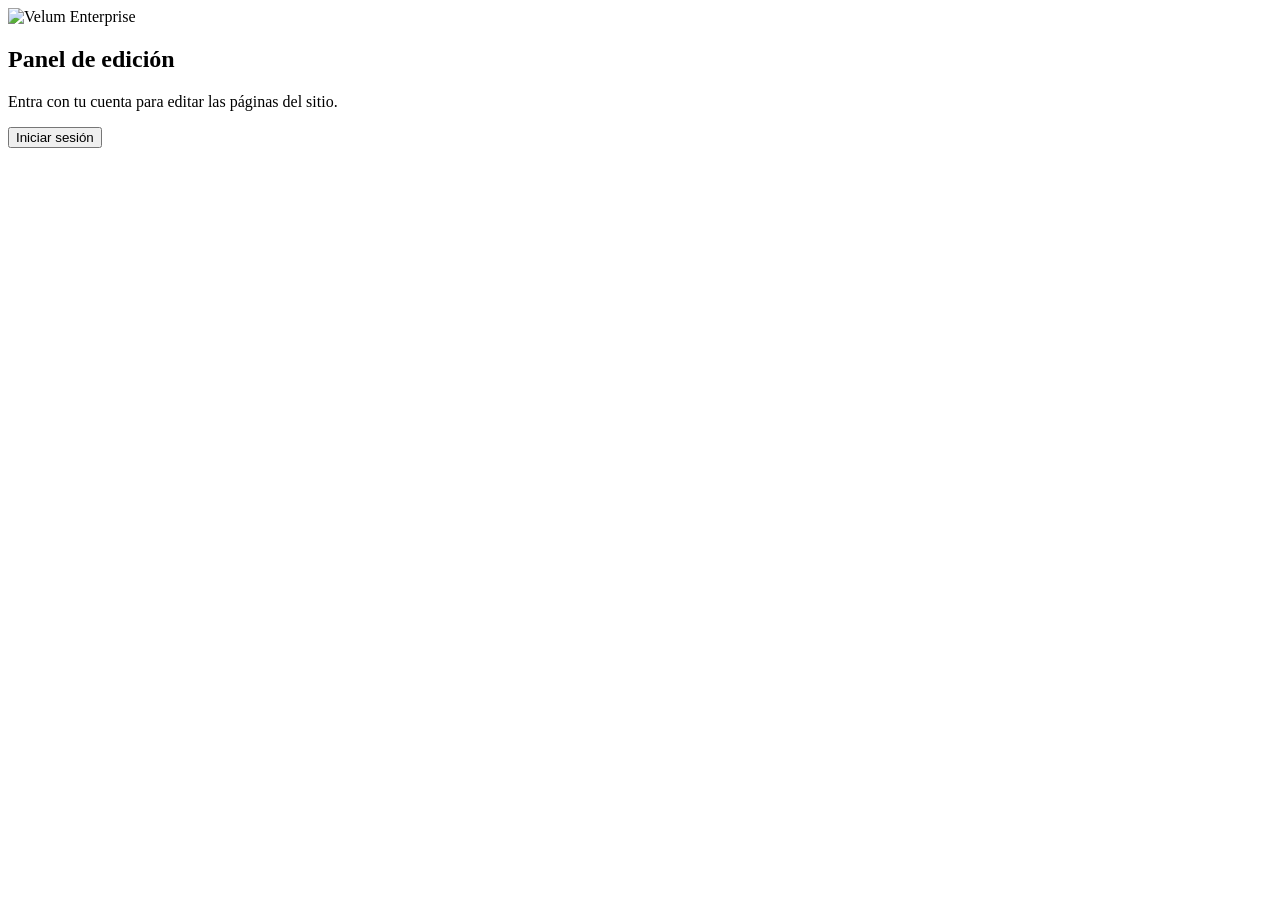
==== site/admin/index.html @ 02b612be "Test for admin" ====
<!DOCTYPE html>
<html lang="es">
<head>
<meta charset="utf-8">
<meta name="viewport" content="width=device-width, initial-scale=1">
<title>Velum · Admin</title>
<meta name="robots" content="noindex, nofollow">
<link rel="icon" href="/assets/logo/icon.svg" type="image/svg+xml">
<meta name="theme-color" content="#0B1D34">
<link rel="stylesheet" href="/admin/admin.css">
<script src="https://identity.netlify.com/v1/netlify-identity-widget.js"></script>
</head>
<body>

<!-- ===================== signed out ===================== -->
<section id="gate" class="gate">
  <div class="gate__card">
    <img src="/assets/logo/velum-primary-blue.svg" alt="Velum Enterprise" width="200" height="89">
    <h1>Panel de edición</h1>
    <p class="muted">Entra con tu cuenta para editar las páginas del sitio.</p>
    <button class="btn" id="login">Iniciar sesión</button>
    <p class="note" id="gate-note"></p>
  </div>
</section>

<!-- ===================== signed in ====================== -->
<div id="app" hidden>

  <header class="bar">
    <div class="bar__left">
      <img src="/assets/logo/icon.svg" alt="" width="26" height="26">
      <strong>Panel de edición</strong>
    </div>

    <div class="bar__mid">
      <label class="sr">Sitio</label>
      <select id="site"></select>
      <label class="sr">Página</label>
      <select id="page"></select>
    </div>

    <div class="bar__right">
      <span class="who" id="who"></span>
      <button class="btn btn--ghost" id="logout">Salir</button>
    </div>
  </header>

  <div class="status" id="status" hidden></div>

  <main class="work">
    <!-- editable fields -->
    <section class="panel" aria-labelledby="fields-h">
      <div class="panel__head">
        <h2 id="fields-h">Textos de la página</h2>
        <input type="search" id="filter" placeholder="Buscar texto…" aria-label="Buscar texto">
      </div>
      <div class="fields" id="fields">
        <p class="muted pad">Elige una página para empezar.</p>
      </div>
    </section>

    <!-- live preview -->
    <section class="panel panel--preview" aria-labelledby="preview-h">
      <div class="panel__head">
        <h2 id="preview-h">Vista previa</h2>
        <div class="seg" role="group" aria-label="Idioma de la vista previa">
          <button type="button" data-prev-lang="es" aria-pressed="true">ES</button>
          <button type="button" data-prev-lang="en" aria-pressed="false">EN</button>
        </div>
      </div>
      <iframe id="preview" title="Vista previa de la página"></iframe>
    </section>
  </main>

  <footer class="save">
    <div class="save__info">
      <span id="dirty" class="dirty" hidden>Cambios sin guardar</span>
      <span id="saved" class="muted"></span>
    </div>
    <div class="save__actions">
      <input type="text" id="summary" placeholder="Qué cambiaste (opcional)" aria-label="Resumen del cambio">
      <button class="btn btn--ghost" id="revert" disabled>Descartar</button>
      <button class="btn" id="save" disabled>Guardar y publicar</button>
    </div>
  </footer>
</div>

<script src="/admin/admin.js"></script>
</body>
</html>
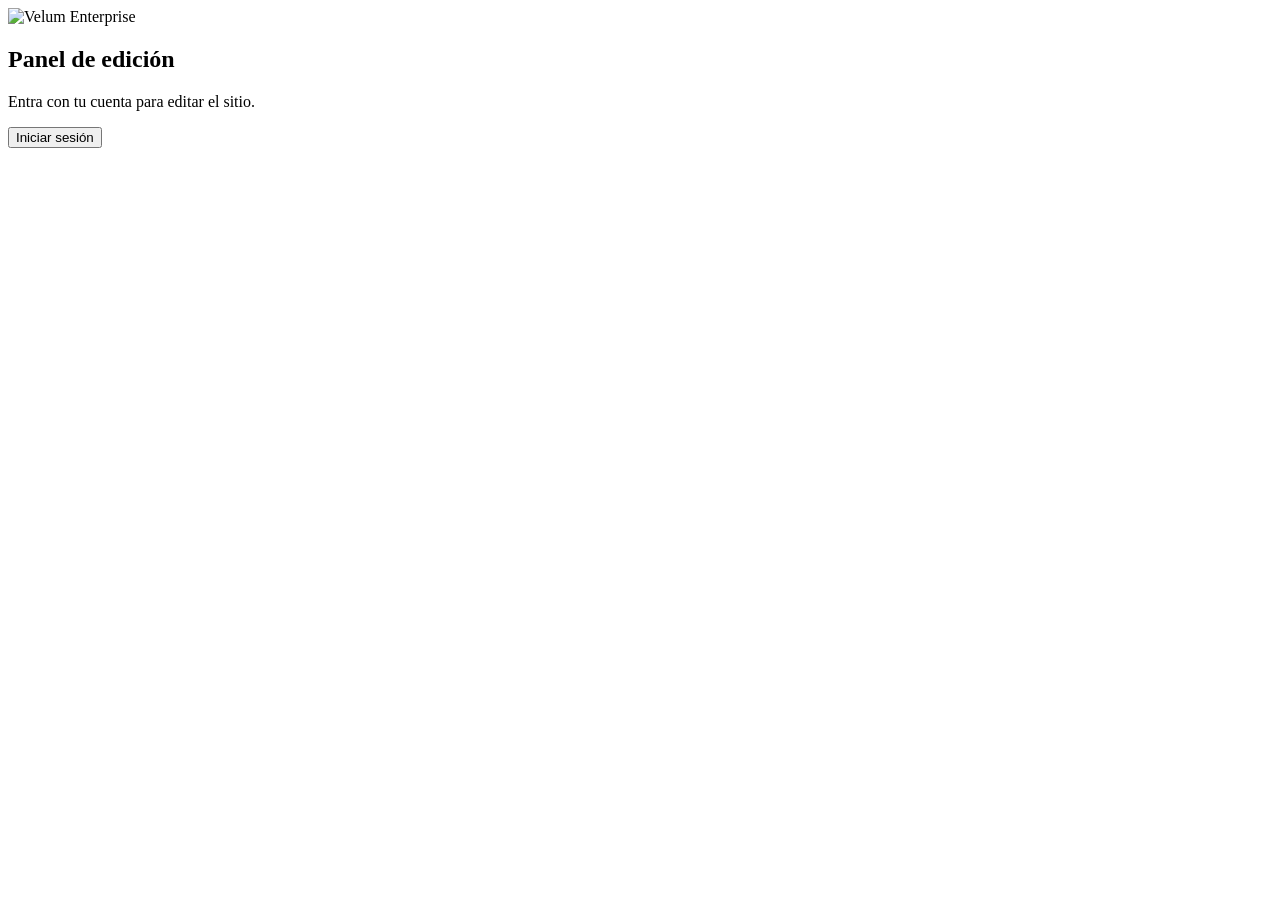
==== commit c1804a18: "Admin: edit images and sections, rebuilt mobile first Text-only editing was too little. The panel no" ====
--- a/site/admin/index.html
+++ b/site/admin/index.html
@@ -2,7 +2,7 @@
 <html lang="es">
 <head>
 <meta charset="utf-8">
-<meta name="viewport" content="width=device-width, initial-scale=1">
+<meta name="viewport" content="width=device-width, initial-scale=1, viewport-fit=cover">
 <title>Velum · Admin</title>
 <meta name="robots" content="noindex, nofollow">
 <link rel="icon" href="/assets/logo/icon.svg" type="image/svg+xml">
@@ -17,72 +17,85 @@
   <div class="gate__card">
     <img src="/assets/logo/velum-primary-blue.svg" alt="Velum Enterprise" width="200" height="89">
     <h1>Panel de edición</h1>
-    <p class="muted">Entra con tu cuenta para editar las páginas del sitio.</p>
+    <p class="muted">Entra con tu cuenta para editar el sitio.</p>
     <button class="btn" id="login">Iniciar sesión</button>
     <p class="note" id="gate-note"></p>
   </div>
 </section>
 
-<!-- ===================== signed in ====================== -->
+<!-- =====================  signed in  =====================
+     Template Forge's shape, reduced to two surfaces: the page itself, and an
+     inspector for whatever is selected. On a phone the inspector is a sheet
+     over the page; on a desktop it is a column beside it. The dock is fixed to
+     the bottom of the viewport in both. -->
 <div id="app" hidden>
 
   <header class="bar">
-    <div class="bar__left">
-      <img src="/assets/logo/icon.svg" alt="" width="26" height="26">
-      <strong>Panel de edición</strong>
+    <button class="bar__icon" id="pages" aria-label="Cambiar de página" title="Cambiar de página">&#9776;</button>
+    <div class="bar__title">
+      <strong id="page-name">—</strong>
+      <span class="bar__sub" id="who"></span>
     </div>
-
-    <div class="bar__mid">
-      <label class="sr">Sitio</label>
-      <select id="site"></select>
-      <label class="sr">Página</label>
-      <select id="page"></select>
+    <div class="seg" role="group" aria-label="Idioma de la vista previa">
+      <button type="button" data-prev-lang="es" aria-pressed="true">ES</button>
+      <button type="button" data-prev-lang="en" aria-pressed="false">EN</button>
     </div>
-
-    <div class="bar__right">
-      <span class="who" id="who"></span>
-      <button class="btn btn--ghost" id="logout">Salir</button>
-    </div>
+    <button class="bar__icon" id="logout" aria-label="Salir" title="Salir">&#9099;</button>
   </header>
 
   <div class="status" id="status" hidden></div>
 
-  <main class="work">
-    <!-- editable fields -->
-    <section class="panel" aria-labelledby="fields-h">
-      <div class="panel__head">
-        <h2 id="fields-h">Textos de la página</h2>
-        <input type="search" id="filter" placeholder="Buscar texto…" aria-label="Buscar texto">
-      </div>
-      <div class="fields" id="fields">
-        <p class="muted pad">Elige una página para empezar.</p>
-      </div>
-    </section>
-
-    <!-- live preview -->
-    <section class="panel panel--preview" aria-labelledby="preview-h">
-      <div class="panel__head">
-        <h2 id="preview-h">Vista previa</h2>
-        <div class="seg" role="group" aria-label="Idioma de la vista previa">
-          <button type="button" data-prev-lang="es" aria-pressed="true">ES</button>
-          <button type="button" data-prev-lang="en" aria-pressed="false">EN</button>
-        </div>
-      </div>
-      <iframe id="preview" title="Vista previa de la página"></iframe>
-    </section>
+  <!-- the canvas -->
+  <main class="stage">
+    <iframe id="preview" title="Vista previa de la página"></iframe>
+    <p class="stage__hint" id="hint">Toca cualquier texto o imagen de la página para editarlo.</p>
   </main>
 
-  <footer class="save">
-    <div class="save__info">
-      <span id="dirty" class="dirty" hidden>Cambios sin guardar</span>
-      <span id="saved" class="muted"></span>
+  <!-- the inspector -->
+  <div class="scrim" id="scrim" hidden></div>
+  <aside class="sheet" id="sheet" aria-labelledby="sheet-title" hidden>
+    <button class="sheet__grab" id="sheet-close" aria-label="Cerrar"><span></span></button>
+    <div class="sheet__head">
+      <h2 id="sheet-title">Textos</h2>
+      <input type="search" id="filter" placeholder="Buscar…" aria-label="Buscar texto" hidden>
     </div>
-    <div class="save__actions">
-      <input type="text" id="summary" placeholder="Qué cambiaste (opcional)" aria-label="Resumen del cambio">
-      <button class="btn btn--ghost" id="revert" disabled>Descartar</button>
-      <button class="btn" id="save" disabled>Guardar y publicar</button>
+    <div class="sheet__body" id="body"></div>
+  </aside>
+
+  <!-- always docked to the bottom of the viewport -->
+  <nav class="dock" aria-label="Herramientas">
+    <button data-view="text"     aria-pressed="false"><b>Aa</b><span>Textos</span></button>
+    <button data-view="sections" aria-pressed="false"><b>&#9776;</b><span>Secciones</span></button>
+    <button data-view="images"   aria-pressed="false"><b>&#9634;</b><span>Imágenes</span></button>
+    <button id="save" class="dock__save" disabled><b id="dirty-n">0</b><span id="save-label">Guardar</span></button>
+  </nav>
+
+  <!-- page switcher -->
+  <div class="modal" id="pages-modal" hidden>
+    <div class="modal__card" role="dialog" aria-modal="true" aria-labelledby="pages-title">
+      <h2 id="pages-title">Páginas</h2>
+      <label class="modal__label" for="site">Sitio</label>
+      <select id="site" disabled><option>Cargando…</option></select>
+      <div id="page-list" class="pagelist"></div>
+      <div class="modal__acts"><button class="btn btn--ghost" id="pages-cancel">Cerrar</button></div>
     </div>
-  </footer>
+  </div>
+
+  <!-- save confirmation -->
+  <div class="modal" id="save-modal" hidden>
+    <div class="modal__card" role="dialog" aria-modal="true" aria-labelledby="save-title">
+      <h2 id="save-title">Guardar y publicar</h2>
+      <p class="muted" id="save-summary"></p>
+      <label class="modal__label" for="summary">Qué cambiaste (opcional)</label>
+      <input type="text" id="summary" placeholder="Ej.: nuevo texto de portada">
+      <p class="muted small" id="saved"></p>
+      <div class="modal__acts">
+        <button class="btn btn--ghost" id="save-cancel">Cancelar</button>
+        <button class="btn btn--ghost" id="revert">Descartar</button>
+        <button class="btn" id="save-go">Publicar</button>
+      </div>
+    </div>
+  </div>
 </div>
 
 <script src="/admin/admin.js"></script>
